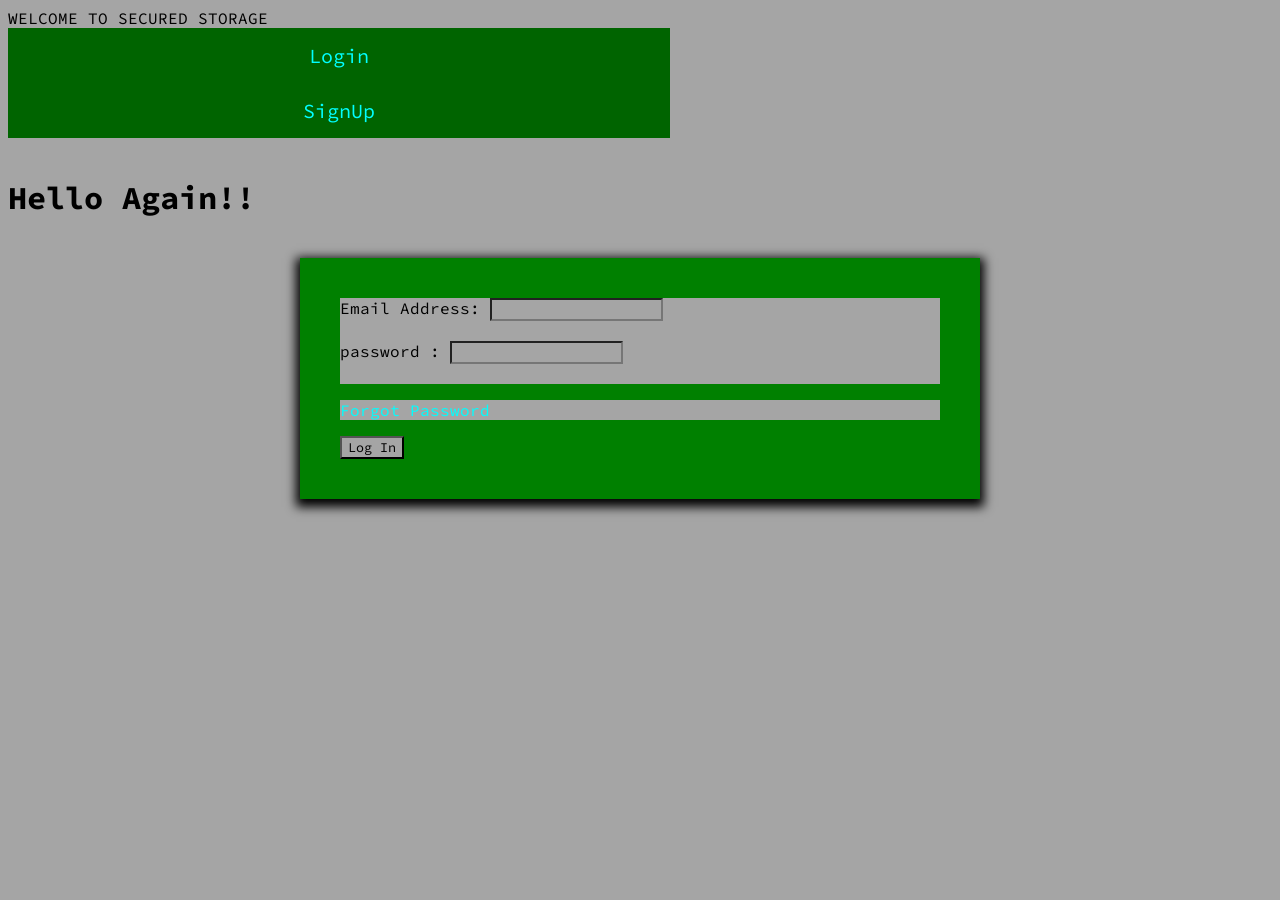
==== securefilestorage/login.html @ 0b1013a2 "Work on skill 2" ====
<!DOCTYPE html>
<html lang="en">

<head>
  <meta charset="UTF-8" />
  <meta http-equiv="X-UA-Compatible" content="IE=edge" />
  <meta name="viewport" content="width=device-width, initial-scale=1.0" />
  <link rel="stylesheet" href="index.css" />
  <title>Secure File Storage</title>
</head>
<header>WELCOME TO SECURED STORAGE</header>

<body>
  <ul class="headerdivision">
    <li class="tab-active"><a href="#login">Login</a></li>
    <li class="tab"><a href="register.html">SignUp</a></li>
  </ul>

  <div id="login">
    <h1>Hello Again!!</h1>

    <form action="/" method="post">

      <div class="fieldwrap">
        <label for="email">Email Address:</label>
        <input type="email" id="email" name="email" required autocomplete="off" /><br /><br />
      </div>

      <div class="fieldwrap">
        <lable for="password">password : </lable>
        <input type="password" id="password" name="password" required autocomplete="off" /><br /><br />
      </div>

      <p class="Forgotpass"><a href="#">Forgot Password</a></p>

      <button class="loginbutton">Log In</button>
    </form>

    </form>
  </div>


</body>

</html>
---- securefilestorage/index.css ----
@import url('https://fonts.googleapis.com/css2?family=Source+Code+Pro:wght@700&display=swap');

html {
  overflow-y: scroll;
}

* {
  font-family: 'Source Code Pro', monospace;
  background-color: #a5a5a5;
}

a {
  text-decoration: none;
  color: aqua;
  transition: 0.5s ease;
}

a:hover {
  color: blue;
}

form {
  background-color: green;
  padding: 40px;
  max-width: 600px;
  margin: 40px auto;
  border-radius: 0.5;
  box-shadow: 0 4px 10px 4px;
}

.headerdivision {
  list-style-type: none;
  padding: 0px;
  margin: 0 0 40px 0;
}

.headerdivision:after {
  content: "";
  display: table;
  clear: both;
}

li a {
  display: block;
  text-decoration: none;
  padding: 15px;
  background-color: darkgreen;
  color: aqua;
  font-size: 20px;
  float: left;
  width: 50%;
  text-align: center;
  cursor: pointer;
  transition: 0.5s ease;
}
li a:hover{
  background-color: yellow;
  color:magenta
}
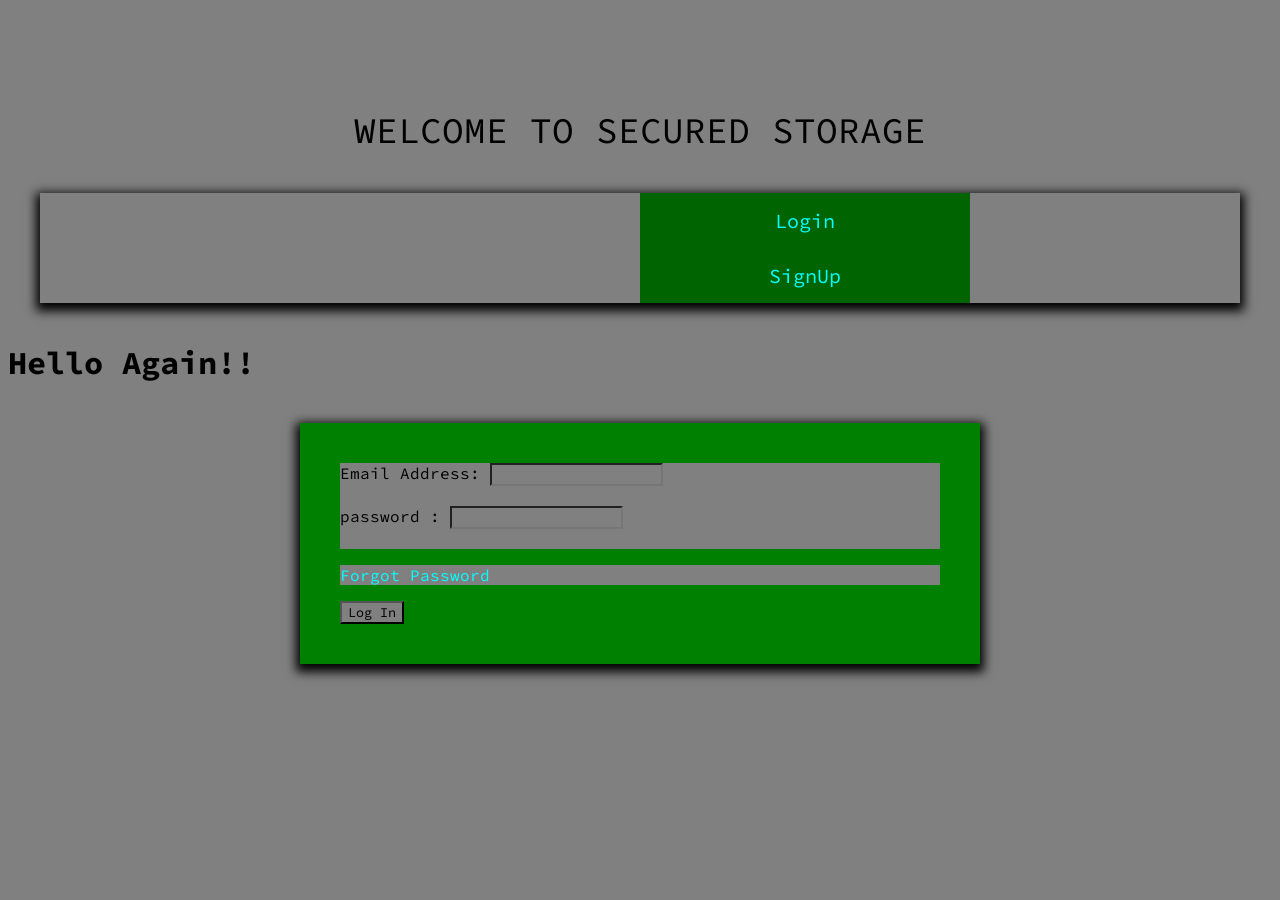
==== commit bd99a951: "work on it" ====
--- a/securefilestorage/login.html
+++ b/securefilestorage/login.html
@@ -12,7 +12,7 @@
 
 <body>
   <ul class="headerdivision">
-    <li class="tab-active"><a href="#login">Login</a></li>
+    <li class="tab-active"><a href="login.html">Login</a></li>
     <li class="tab"><a href="register.html">SignUp</a></li>
   </ul>
 
--- a/securefilestorage/index.css
+++ b/securefilestorage/index.css
@@ -6,7 +6,7 @@
 
 * {
   font-family: 'Source Code Pro', monospace;
-  background-color: #a5a5a5;
+  background-color: grey;
 }
 
 a {
@@ -30,8 +30,13 @@
 
 .headerdivision {
   list-style-type: none;
-  padding: 0px;
-  margin: 0 0 40px 0;
+  padding-left: 600px;
+  margin: 0 0 0 0;
+  float: center;
+  max-width: 600px;
+  margin: 40px auto;
+  border-radius: 0.5;
+  box-shadow: 0 4px 10px 4px;
 }
 
 .headerdivision:after {
@@ -56,4 +61,12 @@
 li a:hover{
   background-color: yellow;
   color:magenta
+}
+.fieldwrap{
+  color: black;
+}
+header{
+  text-align: center;
+  padding-top: 100px;
+  font-size: 36px;
 }
